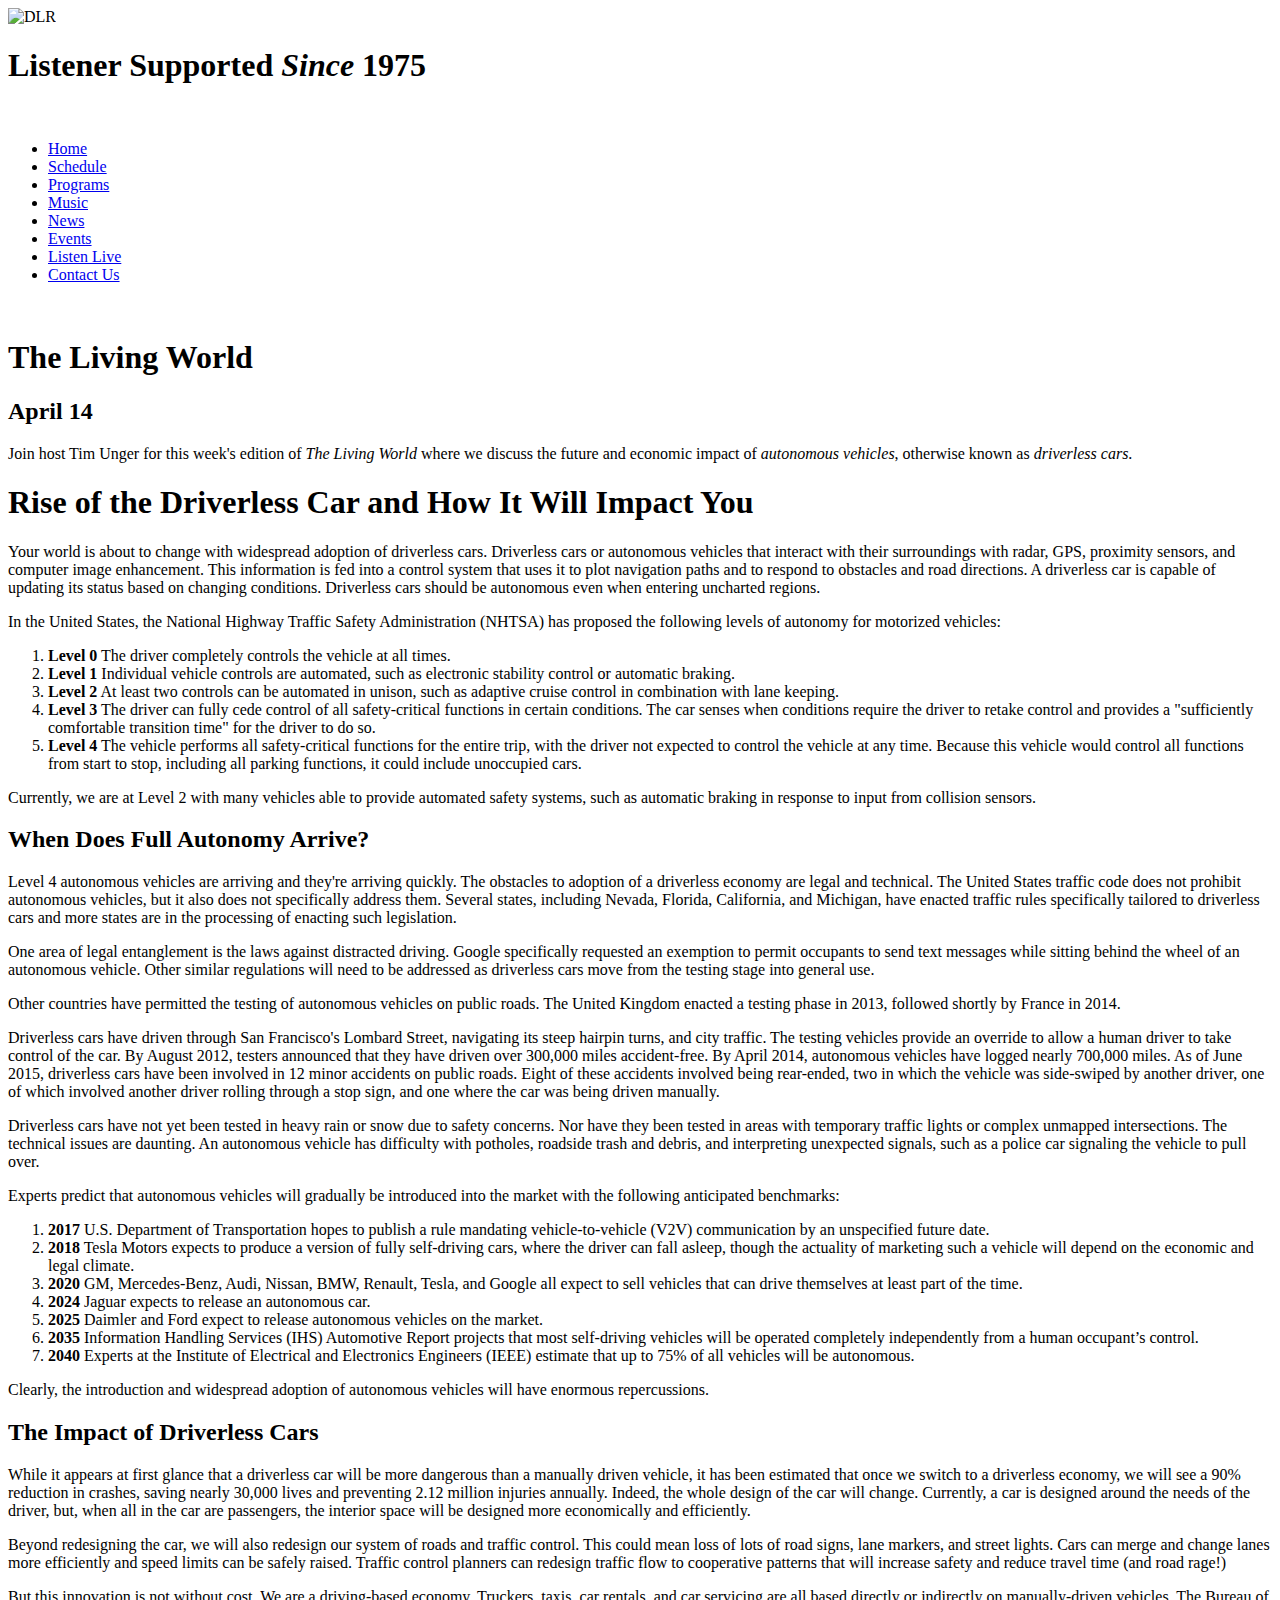
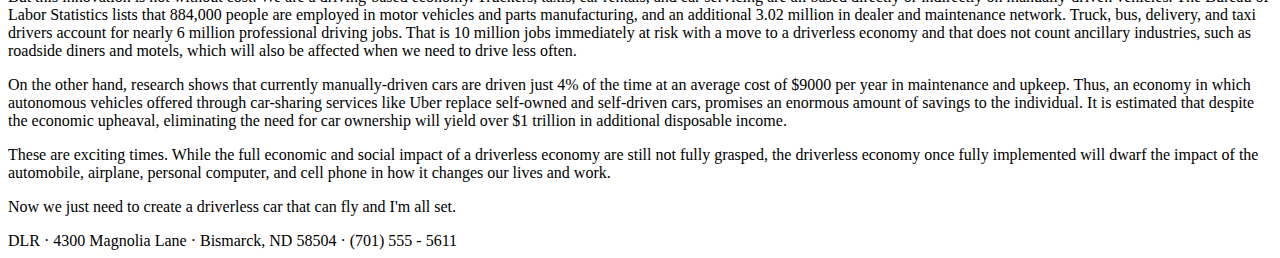
==== dlr_lw0414.html @ 2114de71 "Day 1 of Lesson" ====
﻿<!DOCTYPE html>
<html>
<head>
   <!--
      New Perspectives on HTML5 and CSS3, 7th Edition
      Tutorial 6
      Tutorial Case

      The Living World: April 14
      Author: Gabriel Fuentes 
      Date: 12.6.18  

      Filename:   dlr_lw0414.html

   -->
   
   <meta charset="utf-8" />
   <meta name="viewport" content="width=device-width, initial-scale=1" />
   <title>The Living World: April 14</title>
   <link href="dlr_reset.css" rel="stylesheet" />
   <link href="dlr_lw.css" rel="stylesheet" />      
</head>

<body>
   <header>
      <img src="dlr_logo.png" alt="DLR" id="logo" />     
      <h1>Listener Supported <em>Since</em> 1975</h1>
      <nav>
         <a id="navicon" href="#"><img src="dlr_navicon.png" alt="" /></a>
         <ul>
            <li><a href="#">Home</a></li>
            <li><a href="#">Schedule</a></li>
            <li><a href="#">Programs</a></li>
            <li><a href="#">Music</a></li>
            <li><a href="#">News</a></li>
            <li><a href="#">Events</a></li>
            <li><a href="#">Listen Live</a></li>
            <li><a href="#">Contact Us</a></li>
         </ul>
      </nav>
    
   </header>
            
   <div id="container">   
      <header> 
         <img src="dlr_photo1.png" alt="" id="host" />           
         <h1>The Living World</h1>
         <h2>April 14</h2>
         <p>Join host Tim Unger for this week's edition of 
            <cite>The Living World</cite> where we discuss the future and 
            economic impact of <em>autonomous vehicles</em>, otherwise known
            as <em>driverless cars</em>.</p>
      </header>
      
      <article>
         <h1>Rise of the Driverless Car and How It Will Impact You</h1>
         <p>Your world is about to change with widespread adoption of driverless cars.
            Driverless cars or autonomous vehicles that interact with
            their surroundings with radar, GPS, proximity sensors, and computer image enhancement.
            This information is fed into a control system that uses it to plot navigation paths
            and to respond to obstacles and road directions. A driverless car is capable of updating
            its status based on changing conditions. Driverless cars should be autonomous even when 
            entering uncharted regions.</p>
         <p>In the United States, the National Highway Traffic Safety Administration (NHTSA) has 
            proposed the following levels of autonomy for motorized vehicles:</p>
         <ol>
            <li><strong>Level 0</strong> The driver completely controls the vehicle at all times.</li>
            <li><strong>Level 1</strong> Individual vehicle controls are automated, such as electronic 
            stability control or automatic braking.</li> 
            <li><strong>Level 2</strong> At least two controls can be automated in unison, such as 
            adaptive cruise control in combination with lane keeping.</li>
            <li><strong> Level 3</strong> The driver can fully cede control of all safety-critical 
            functions in certain conditions. The car senses when conditions require the driver to 
            retake control and provides a "sufficiently comfortable transition time" for the 
            driver to do so.</li>
            <li><strong>Level 4</strong> The vehicle performs all safety-critical functions for the 
            entire trip, with the driver not expected to control the vehicle at any time. Because this 
            vehicle would control all functions from start to stop, including all parking functions, 
            it could include unoccupied cars.</li>
         </ol>
         <p>Currently, we are at Level 2 with many vehicles able to provide automated safety systems, such as
            automatic braking in response to input from collision sensors. 
         <h2>When Does Full Autonomy Arrive?</h2>
         <p>Level 4 autonomous vehicles are arriving and they're arriving quickly. The obstacles to adoption
            of a driverless economy are legal and technical. The United States traffic code does not 
            prohibit autonomous vehicles, but it also does not specifically address them. Several states,
            including Nevada, Florida, California, and Michigan, have enacted traffic rules specifically
            tailored to driverless cars and more states are in the processing of enacting such legislation.</p>
         <p>One area of legal entanglement is the laws against distracted driving. Google specifically requested
            an exemption to permit occupants to send text messages while sitting behind the wheel of an
            autonomous vehicle. Other similar regulations will need to be addressed as driverless cars move
            from the testing stage into general use.</p>
         <p>Other countries have permitted the testing of autonomous vehicles on public roads. The United Kingdom
            enacted a testing phase in 2013, followed shortly by France in 2014.</p>
         <p>Driverless cars have driven through San Francisco's Lombard Street, navigating its steep hairpin turns, 
            and city traffic. The testing vehicles provide an override to allow a human driver to take control 
            of the car. By August 2012, testers announced that they have driven over 300,000 miles accident-free.
            By April 2014, autonomous vehicles have logged nearly 700,000 miles. As of June 2015, driverless cars
            have been involved in 12 minor accidents on public roads. Eight of these accidents involved being 
            rear-ended, two in which the vehicle was side-swiped by another driver, one of which involved 
            another driver rolling through a stop sign, and one where the car was being driven manually.</p>
         <p>Driverless cars have not yet been tested in heavy rain or snow due to safety concerns. 
            Nor have they been tested in areas with temporary traffic lights or complex unmapped intersections.
            The technical issues are daunting. An autonomous vehicle has difficulty with potholes,
            roadside trash and debris, and interpreting unexpected signals, such as a police car signaling the
            vehicle to pull over.</p>
         <p>Experts predict that autonomous vehicles will gradually be introduced into the market with 
            the following anticipated benchmarks:</p>
         <ol>
            <li><strong>2017</strong> U.S. Department of Transportation hopes to publish a rule mandating 
            vehicle-to-vehicle (V2V) communication by an unspecified future date.</li>
            <li><strong>2018</strong> Tesla Motors expects to produce a version of fully self-driving cars, 
            where the driver can fall asleep, though the actuality of marketing such a vehicle will depend on
            the economic and legal climate.</li>
            <li><strong>2020</strong> GM, Mercedes-Benz, Audi, Nissan, BMW, Renault, Tesla, and Google all expect 
            to sell vehicles that can drive themselves at least part of the time.</li>
            <li><strong>2024</strong> Jaguar expects to release an autonomous car.</li>
            <li><strong>2025</strong> Daimler and Ford expect to release autonomous vehicles on the market.</li>
            <li><strong>2035</strong> Information Handling Services (IHS) Automotive Report projects that most self-driving vehicles 
            will be operated completely independently from a human occupant’s control.</li>
            <li><strong>2040</strong> Experts at the Institute of Electrical and Electronics Engineers (IEEE) 
            estimate that up to 75% of all vehicles will be autonomous.
         </ol>
         <p>Clearly, the introduction and widespread adoption of autonomous vehicles will have enormous
            repercussions. </p>
         <h2>The Impact of Driverless Cars</h2>
         <p>While it appears at first glance that a driverless car will be more dangerous than a 
            manually driven vehicle, it has been estimated that once we switch to a driverless
            economy, we will see a 90% reduction in crashes, saving nearly 30,000 lives and 
            preventing 2.12 million injuries annually. Indeed, the whole design of the car will
            change. Currently, a car is designed around the needs of the driver, but, when 
            all in the car are passengers, the interior space will be designed more economically and
            efficiently. </p>
         <p>Beyond redesigning the car, we will also redesign our system of roads and traffic
            control.  This could mean loss of lots of road signs, lane markers, and street lights. 
            Cars can merge and change lanes more efficiently and speed limits can be safely 
            raised. Traffic control planners can redesign traffic flow to cooperative patterns
            that will increase safety and reduce travel time (and road rage!)</p>
         <p>But this innovation is not without cost. We are a driving-based economy. Truckers,
            taxis, car rentals, and car servicing are all based directly or indirectly on
            manually-driven vehicles. The Bureau of Labor Statistics lists that 884,000 people 
            are employed in motor vehicles and parts manufacturing, and an additional 3.02 million in
            dealer and maintenance network. Truck, bus, delivery, and taxi drivers account 
            for nearly 6 million professional driving jobs. That is 10 million jobs immediately at
            risk with a move to a driverless economy and that does not count ancillary industries,
            such as roadside diners and motels, which will also be affected when we need to 
            drive less often. </p>
         <p>On the other hand, research shows that currently manually-driven cars are driven 
            just 4% of the time at an average cost of $9000 per year in maintenance and upkeep.
            Thus, an economy in which autonomous vehicles offered through car-sharing services like
            Uber replace self-owned and self-driven cars, promises an enormous amount of savings 
            to the individual. It is estimated that despite the economic upheaval, eliminating the need 
            for car ownership will yield over $1 trillion in additional disposable income.</p>
         <p>These are exciting times. While the full economic and social impact of a driverless
            economy are still not fully grasped, the driverless economy once fully implemented will dwarf the impact of 
            the automobile, airplane, personal computer, and cell phone in how it changes our
            lives and work.</p>
         <p>Now we just need to create a driverless car that can fly and I'm all set.</p>
      </article>
              
   </div>
   
   <footer>
      DLR &#183; 4300 Magnolia Lane &#183; Bismarck, ND 58504 &#183; (701) 555 - 5611
   </footer>
</body>

</html>
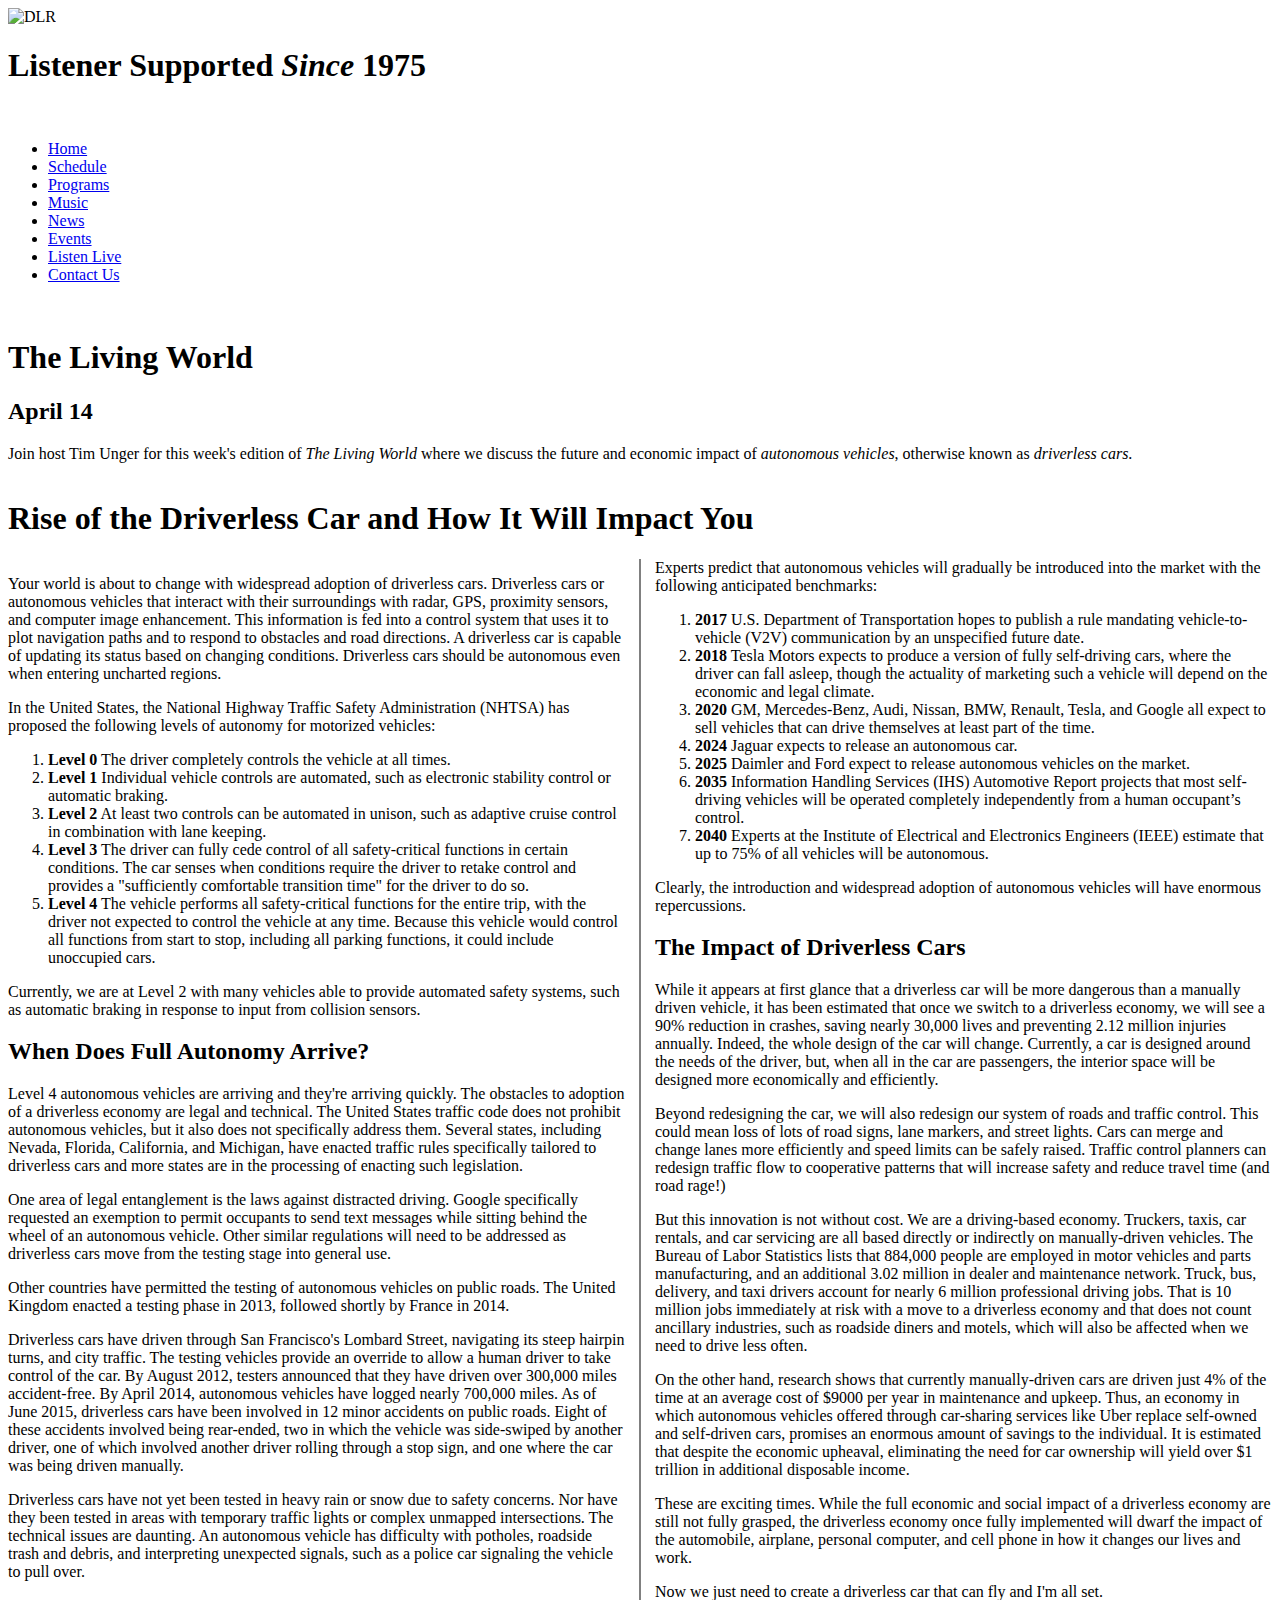
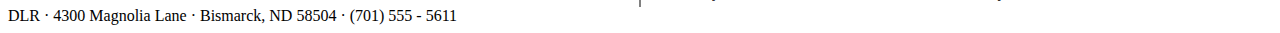
==== commit c253e551: "Final Commit Ready for Review" ====
--- a/dlr_lw0414.html
+++ b/dlr_lw0414.html
@@ -19,6 +19,7 @@
    <title>The Living World: April 14</title>
    <link href="dlr_reset.css" rel="stylesheet" />
    <link href="dlr_lw.css" rel="stylesheet" />      
+   <link href="dlr_columns.css" rel="stylesheet" />      
 </head>
 
 <body>
--- a/dlr_columns.css
+++ b/dlr_columns.css
@@ -0,0 +1,40 @@
+@charset "utf-8";
+
+/*
+   New Perspectives on HTML and CSS
+   Tutorial 6
+   Tutorial Case
+
+   Columns Style Sheet
+   Author: Gabriel Fuentes 
+   Date: 12.6.18   
+
+   Filename:         dlr_columns.css
+
+*/
+
+
+
+/* Column Styles */
+@media only screen and (min-width: 641px) {
+    article {
+        -moz-column-count: 2;
+        -webkit-column-count: 2;
+        column-count: 2;
+        -moz-column-gap: 30px;
+        -webkit-column-gap: 30px;
+        column-gap: 30px;
+        -moz-column-rule: 2px solid grey;
+        -webkit-column-rule: 2px solid grey;
+        column-rule: 2px solid grey;
+        widows: 3;
+        orphans: 3;
+    }
+
+    article h1 {
+        -moz-column-span: all;
+        -webkit-column-span: all;
+        column-span: all;
+    }
+    
+}
